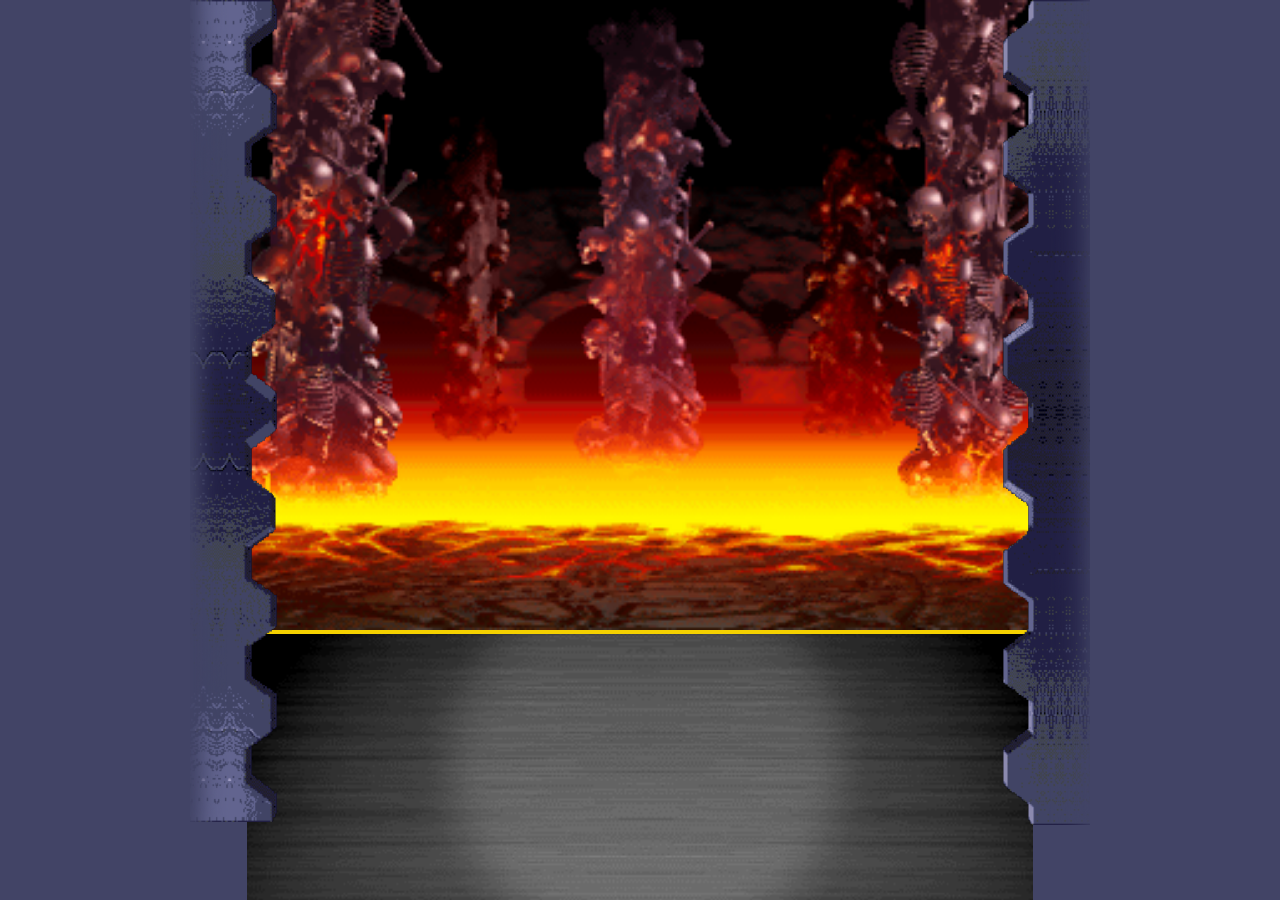
==== index.html @ 643de9f1 "init" ====
<!doctype html>
<html lang="en">
<head>
    <meta charset="UTF-8">
    <meta name="viewport"
          content="width=device-width, user-scalable=no, initial-scale=1.0, maximum-scale=1.0, minimum-scale=1.0">
    <meta http-equiv="X-UA-Compatible" content="ie=edge">
    <title>MK - JSMarathon - Arenas</title>
    <link rel="stylesheet" href="style.css">
</head>
<body>
    <div class="root">
        <div class="arenas arena1"></div>
        <div class="chat"></div>
        <div class="wall-left"></div>
        <div class="wall-right"></div>
    </div>
    <script src="main.js"></script>
</body>
</html>
---- style.css ----
@font-face {
    font-family: 'Mortal Kombat 3';
    src: url('./assets/fonts/MortalKombat3-Regular.eot');
    src: url('./assets/fonts/MortalKombat3-Regular.eot?#iefix') format('embedded-opentype'),
    url('./assets/fonts/MortalKombat3-Regular.woff2') format('woff2'),
    url('./assets/fonts/MortalKombat3-Regular.woff') format('woff'),
    url('./assets/fonts/MortalKombat3-Regular.ttf') format('truetype');
    font-weight: normal;
    font-style: normal;
    font-display: swap;
}


*,
*:before,
*:after {
    box-sizing: border-box;
}

html {
    margin: 0;
    padding: 0;
}

body {
    background-color: #424542;
    margin: 0;
    padding: 0;
}

.root {
    display: flex;
    justify-content: center;
    width: 100%;
    flex-direction: column;
    align-items: center;
    position: relative;
    background: #424466;
}

.wall-left {
    position: absolute;
    width: 87px;
    background: url(assets/wall-left.png);
    height: 100vh;
    background-size: contain;
    background-repeat: no-repeat;
    top: 0;
    z-index: 100;
    left: 50%;
    transform: translate(-450px, 0px);
}

.wall-right {
    position: absolute;
    width: 87px;
    background: url(./assets/wall-right.png);
    height: 100vh;
    background-size: contain;
    background-repeat: no-repeat;
    top: 0;
    z-index: 100;
    right: 50%;
    transform: translate(450px, 0px);
}

.arenas {
    width: 786px;
    height: 70vh;
    background-size: cover;
    background-position: center;
    background-repeat: no-repeat;
    position: relative;
    display: flex;
}

.arenas.arena1 {
    background-image: url(./assets/scorpions-lair-arenas.png);
}

.arenas.arena2 {
    background-image: url(./assets/the-cave.png);
}

.arenas.arena3 {
    background-image: url(./assets/jade-s-desert.png);
}

.arenas.arena4 {
    background-image: url(./assets/scislac-busorez.png);
}

.arenas.arena5 {
    background-image: url(./assets/waterfront.png);
}

.player1,
.player2 {
    width: 50%;
    position: relative;
}

.progressbar {
    width: 295px;
    border: 4px solid #f5d100;
    position: absolute;
    top: 59px;
    height: 28px;
    background-color: #cd0e03;
    display: flex;
}

.player1 .progressbar {
    left: 38px;
}

.player2 .progressbar {
    right: 38px;
    flex-direction: row-reverse;
}

.extralife {
    width: 90px;
    border: 2px solid #f5d100;
    position: absolute;
    top: 85px;
    height: 12px;
    background-color: #cd0e03;
    display: flex;
}

.player1 .extralife {
    left: 38px;
}

.player2 .extralife {
    right: 38px;
    flex-direction: row-reverse;
}

.extralife .life {
    background: #00d600;
}

.life {
    background-color: #0431f9;
    height: 100%;
    width: 90%;
}

.name {
    position: absolute;
    font-family: 'Mortal Kombat 3';
    font-size: 26px;
    line-height: 20px;
    letter-spacing: 2px;
    color: #efefef;
    top: 0;
}

.player1 .name {
    left: 5px;
}

.player2 .name {
    right: 5px;
}

.chat {
    width: 786px;
    height: 30vh;
    background: url(./assets/versus.png);
    background-size: cover;
    background-position: center;
    border-top: 4px solid #f5d100;
}

.character {
    position: absolute;
    bottom: 20px;
    width: 150px;
    height: 268px;
}

.player1 .character {
    left: 60px;
}

.player2 .character {
    right: 60px;
}

.player2 .character img {
    transform: scaleX(-1);
}

.character img {
    height: 100%;
}

.fight {
    position: absolute;
    z-index: 100;
    top: 20%;
    width: 300px;
}

.fight img {
    width: 100%;
}
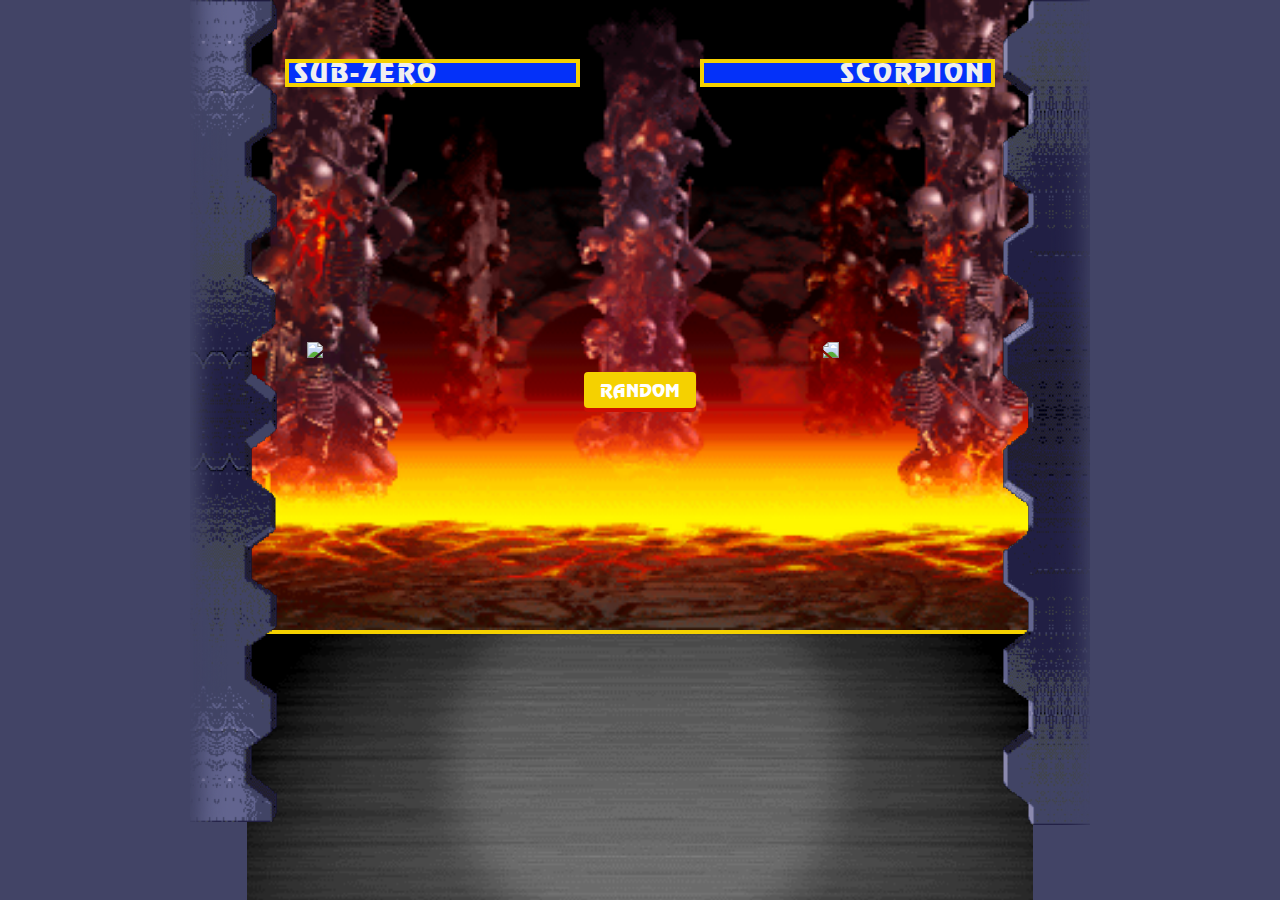
==== commit f81a67b5: "completed tasks" ====
--- a/index.html
+++ b/index.html
@@ -10,7 +10,13 @@
 </head>
 <body>
     <div class="root">
-        <div class="arenas arena1"></div>
+        <div class="arenas arena1">
+            <div class="control">
+                <button class="button">
+                    Random
+                </button>
+            </div>
+        </div>
         <div class="chat"></div>
         <div class="wall-left"></div>
         <div class="wall-right"></div>
--- a/style.css
+++ b/style.css
@@ -156,6 +156,7 @@
     letter-spacing: 2px;
     color: #efefef;
     top: 0;
+    text-transform: uppercase;
 }
 
 .player1 .name {
@@ -209,3 +210,67 @@
     width: 100%;
 }
 
+.control {
+    position: absolute;
+    width: 200px;
+    top: 50%;
+    left: 50%;
+    transform: translate(-50%, -50%);
+    display: flex;
+    justify-content: center;
+    align-items: center;
+    z-index: 1000;
+}
+
+.button {
+    display: block;
+    position: relative;
+    padding: 0 16px;
+    height: 36px;
+    color: white;
+    font-size: 18px;
+    text-transform: uppercase;
+    background-color: #f5d100;
+    border: none;
+    margin-top: 150px;
+    margin-left: auto;
+    margin-right: auto;
+    border-radius: 4px;
+    box-sizing: border-box;
+    cursor: pointer;
+    font-family: "Mortal Kombat 3";
+    outline: none;
+}
+.button::after {
+    content: "";
+    position: absolute;
+    width: 100%;
+    height: 100%;
+    top: 4px;
+    left: 0;
+    background-color: #cd0e03;
+    border-radius: 4px;
+    z-index: -1;
+}
+.button:hover {
+    background-color: #f5d100;
+}
+.button:active {
+    top: 2px;
+}
+.button:active::after {
+    top: 1px;
+}
+
+.matchResultTitle {
+    position: absolute;
+    top: 25%;
+    left: 50%;
+    font-size: 36px;
+    transform: translate(-50%, 0%);
+    text-transform: uppercase;
+    z-index: 1000;
+    color: white;
+    font-family: "Mortal Kombat 3";
+}
+
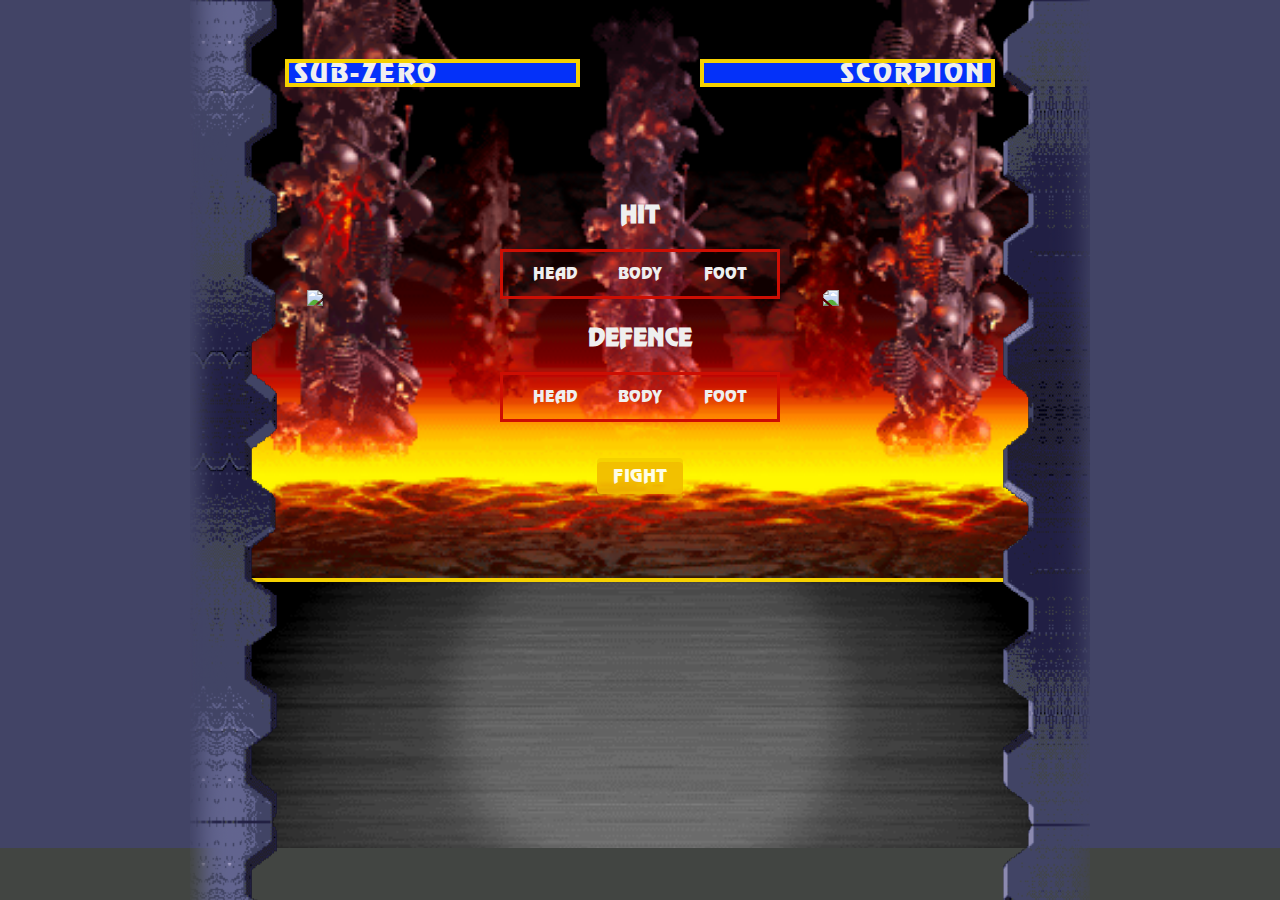
==== commit cea8a96d: "init" ====
--- a/index.html
+++ b/index.html
@@ -11,11 +11,47 @@
 <body>
     <div class="root">
         <div class="arenas arena1">
-            <div class="control">
-                <button class="button">
-                    Random
-                </button>
-            </div>
+            <form class="control">
+                <div class="inputWrap">
+                    <h2>HIT</h2>
+                    <div class="ul">
+                        <input type="radio" name="hit" value="head" id="headHit" required>
+                        <label for="headHit">
+                            <span>HEAD</span>
+                        </label>
+                        <input type="radio" name="hit" value="body" id="bodyHit" required>
+                        <label for="bodyHit">
+                            <span>BODY</span>
+                        </label>
+                        <input type="radio" name="hit" value="foot" id="footHit" required>
+                        <label for="footHit">
+                            <span>FOOT</span>
+                        </label>
+                    </div>
+                </div>
+                <div class="inputWrap">
+                    <h2>defence</h2>
+                    <div class="ul">
+                        <input type="radio" name="defence" value="head" id="headDefence" required>
+                        <label for="headDefence">
+                            <span>HEAD</span>
+                        </label>
+                        <input type="radio" name="defence" value="body" id="bodyDefence" required>
+                        <label for="bodyDefence">
+                            <span>BODY</span>
+                        </label>
+                        <input type="radio" name="defence" value="foot" id="footDefence" required>
+                        <label for="footDefence">
+                            <span>FOOT</span>
+                        </label>
+                    </div>
+                </div>
+                <div class="buttonWrap">
+                    <button class="button" type="submit">
+                        Fight
+                    </button>
+                </div>
+            </form>
         </div>
         <div class="chat"></div>
         <div class="wall-left"></div>
--- a/style.css
+++ b/style.css
@@ -41,32 +41,34 @@
 .wall-left {
     position: absolute;
     width: 87px;
-    background: url(assets/wall-left.png);
-    height: 100vh;
+    background-image: url(assets/wall-left.png);
+    min-height: 100vh;
     background-size: contain;
-    background-repeat: no-repeat;
+    background-repeat: repeat-y;
     top: 0;
     z-index: 100;
     left: 50%;
     transform: translate(-450px, 0px);
+    height: 100%;
 }
 
 .wall-right {
     position: absolute;
     width: 87px;
-    background: url(./assets/wall-right.png);
-    height: 100vh;
+    background-image: url(./assets/wall-right.png);
+    min-height: 100vh;
     background-size: contain;
-    background-repeat: no-repeat;
+    background-repeat: repeat-y;
     top: 0;
     z-index: 100;
     right: 50%;
     transform: translate(450px, 0px);
+    height: 100%;
 }
 
 .arenas {
     width: 786px;
-    height: 70vh;
+    height: 578px;
     background-size: cover;
     background-position: center;
     background-repeat: no-repeat;
@@ -170,7 +172,7 @@
 .chat {
     width: 786px;
     height: 30vh;
-    background: url(./assets/versus.png);
+    background-image: url(./assets/versus.png);
     background-size: cover;
     background-position: center;
     border-top: 4px solid #f5d100;
@@ -197,29 +199,21 @@
 
 .character img {
     height: 100%;
+    position: absolute;
+    bottom: 0;
 }
 
 .fight {
     position: absolute;
     z-index: 100;
-    top: 20%;
+    top: 30%;
     width: 300px;
+    left: 50%;
+    transform: translate(-50%, 0%);
 }
 
 .fight img {
     width: 100%;
-}
-
-.control {
-    position: absolute;
-    width: 200px;
-    top: 50%;
-    left: 50%;
-    transform: translate(-50%, -50%);
-    display: flex;
-    justify-content: center;
-    align-items: center;
-    z-index: 1000;
 }
 
 .button {
@@ -232,7 +226,7 @@
     text-transform: uppercase;
     background-color: #f5d100;
     border: none;
-    margin-top: 150px;
+    margin-top: 0;
     margin-left: auto;
     margin-right: auto;
     border-radius: 4px;
@@ -262,9 +256,26 @@
     top: 1px;
 }
 
+.button:disabled {
+    opacity: .9;
+    cursor: not-allowed;
+}
+
+.button:disabled:after {
+    opacity: .1;
+}
+
+.button:disabled:active {
+    top: 0px;
+}
+
+.button:disabled:active::after {
+    top: 4px;
+}
+
 .matchResultTitle {
     position: absolute;
-    top: 25%;
+    top: 22%;
     left: 50%;
     font-size: 36px;
     transform: translate(-50%, 0%);
@@ -272,5 +283,122 @@
     z-index: 1000;
     color: white;
     font-family: "Mortal Kombat 3";
-}
-
+    text-shadow: 2px 2px 2px #cd0e03;
+}
+
+.reloadWrap {
+    position: absolute;
+    top: 54px;
+    z-index: 1000;
+    left: 50%;
+    transform: translate(-50%, 0%);
+}
+
+.reloadWrap .button {
+    margin-top: 0;
+}
+
+form:invalid button[class=button] {
+    opacity: .9;
+    cursor: not-allowed;
+}
+
+form:invalid button[class=button]:after {
+    opacity: .1;
+}
+
+form:invalid button[class=button]:active {
+    top: 0px;
+}
+
+form:invalid button[class=button]:active::after {
+    top: 4px;
+}
+
+.control {
+    position: absolute;
+    width: 200px;
+    top: 60%;
+    left: 50%;
+    transform: translate(-50%, -50%);
+    display: flex;
+    justify-content: flex-start;
+    align-items: center;
+    flex-direction: column;
+    z-index: 1000;
+}
+
+.inputWrap {
+    position: relative;
+    width: 280px;
+    margin-bottom: 24px;
+}
+
+.buttonWrap {
+    margin-top: 12px;
+}
+
+.inputWrap h2 {
+    text-align: center;
+    margin: 0 auto 20px;
+    font-weight: 700;
+    font-family: 'Mortal Kombat 3';
+    color: #efefef;
+    text-transform: uppercase;
+}
+
+.ul {
+    border: solid 3px #cd0e03;
+    height: 50px;
+    padding: 0 12px;
+    font-family: 'Mortal Kombat 3';
+    display: flex;
+    justify-content: space-between;
+    color: #efefef;
+}
+.ul label {
+    cursor: pointer;
+}
+.ul label:nth-of-type(2) {
+    margin: 0 -4.5px;
+}
+.ul label span {
+    position: relative;
+    display: inline-block;
+    width: 80px;
+    height: 50px;
+    line-height: 50px;
+    transition: 0.3s;
+    text-align: center;
+    margin-top: -3px;
+}
+.ul label span::before {
+    position: relative;
+    display: block;
+    width: 80px;
+    height: 50px;
+    content: "";
+    transform: scaleY(1.2);
+    z-index: -1;
+    margin-bottom: -50px;
+    transition: 0.3s;
+}
+.ul label span:hover {
+    background-color: rgba(107, 185, 240, 0.2);
+}
+
+input {
+    display: none;
+}
+input[type=radio]:checked + label > span {
+    color: #fff;
+    font-weight: 700;
+    text-shadow: 0px 2px 2px rgba(0, 0, 0, 0.2);
+}
+input[type=radio]:checked + label > span::before {
+    background: #f5d100;
+    box-shadow: 0px 3px 6px 0px rgba(0, 0, 0, 0.2);
+}
+input[type=radio]:checked + label > span:hover {
+    background: none;
+}
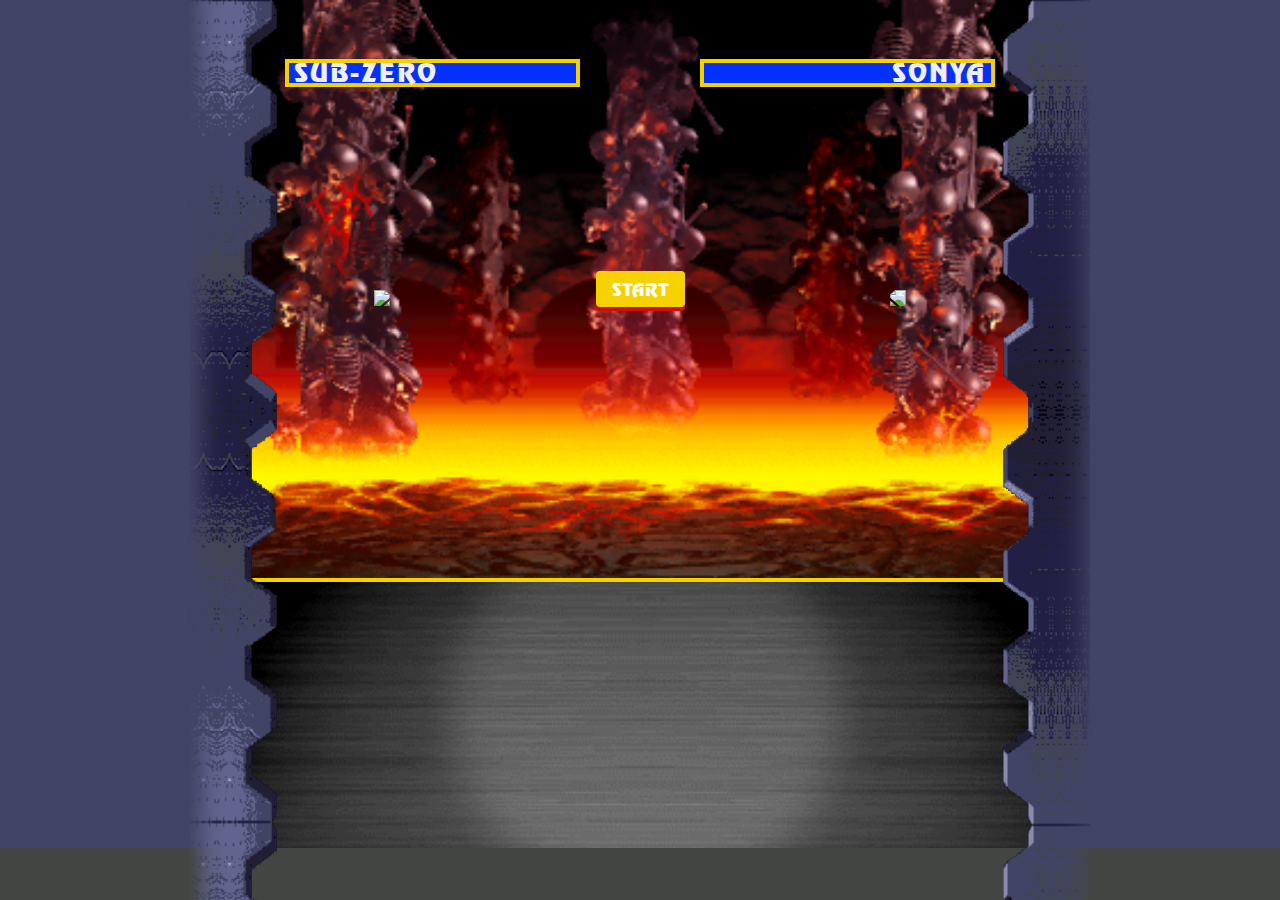
==== commit 6811f9ba: "added some modules & declaration" ====
--- a/index.html
+++ b/index.html
@@ -52,11 +52,16 @@
                     </button>
                 </div>
             </form>
+            <div class="startButtonWrap">
+                <button class="startBtn button" type="submit">
+                    Start
+                </button>
+            </div>
         </div>
         <div class="chat"></div>
         <div class="wall-left"></div>
         <div class="wall-right"></div>
     </div>
-    <script src="main.js"></script>
+    <script src="main.js" type="module"></script>
 </body>
-</html>
+</html>--- a/style.css
+++ b/style.css
@@ -176,6 +176,10 @@
     background-size: cover;
     background-position: center;
     border-top: 4px solid #f5d100;
+    padding: 6px 40px;
+    overflow: scroll;
+    color: white;
+    font-family: Arial;
 }
 
 .character {
@@ -194,13 +198,15 @@
 }
 
 .player2 .character img {
-    transform: scaleX(-1);
+    transform: scaleX(-1) translate(50%, 0);
 }
 
 .character img {
     height: 100%;
     position: absolute;
     bottom: 0;
+    left: 50%;
+    transform: translate(-50%, 0);
 }
 
 .fight {
@@ -321,7 +327,7 @@
     top: 60%;
     left: 50%;
     transform: translate(-50%, -50%);
-    display: flex;
+    display: none;
     justify-content: flex-start;
     align-items: center;
     flex-direction: column;
@@ -336,6 +342,16 @@
 
 .buttonWrap {
     margin-top: 12px;
+}
+
+.startButtonWrap {
+    display: flex;
+    align-items: center;
+    width: 100%;
+    height: 100%;
+    justify-content: center;
+    position: absolute;
+    z-index: 2;
 }
 
 .inputWrap h2 {
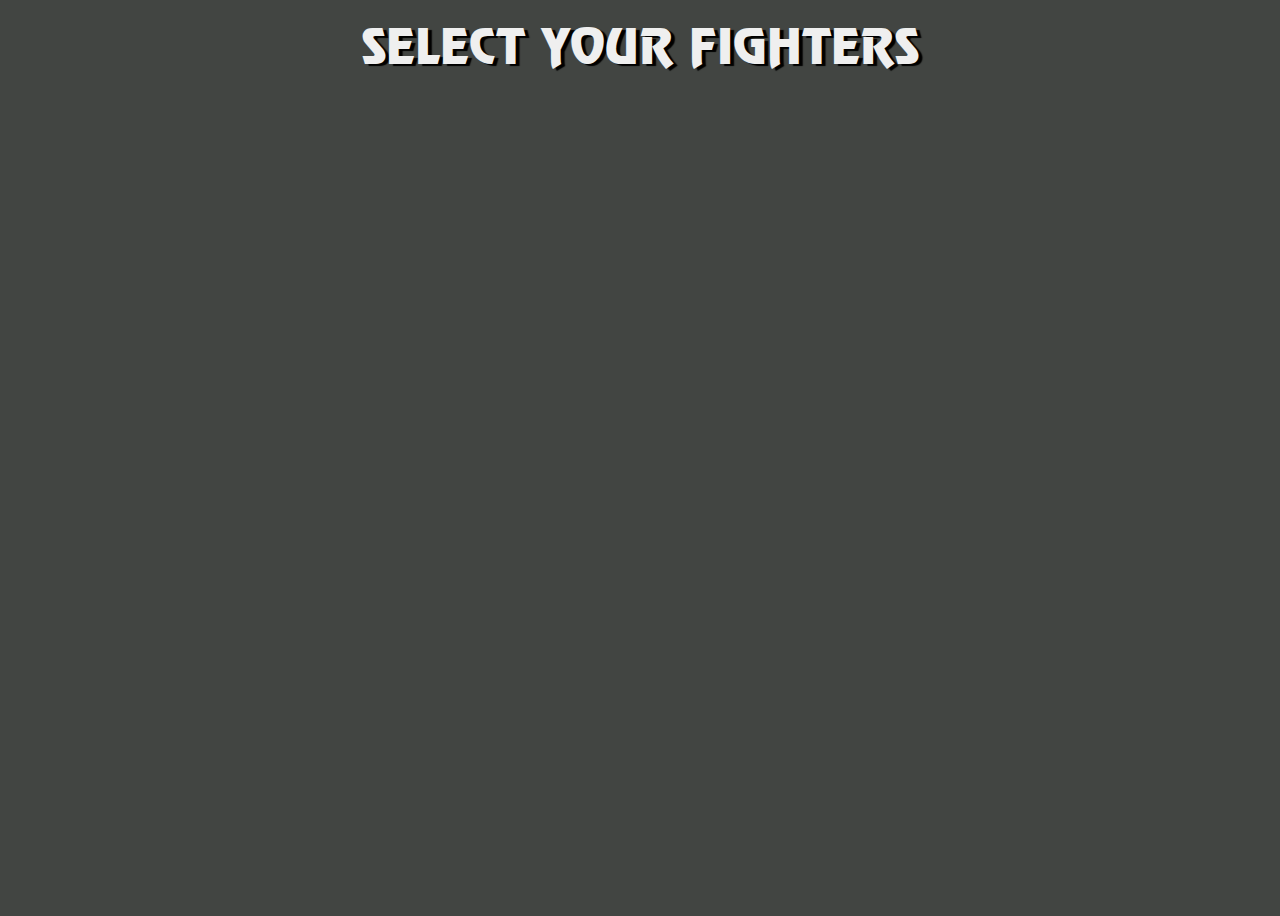
==== commit 14d09b7b: "complete tasks 9" ====
--- a/index.html
+++ b/index.html
@@ -5,63 +5,18 @@
     <meta name="viewport"
           content="width=device-width, user-scalable=no, initial-scale=1.0, maximum-scale=1.0, minimum-scale=1.0">
     <meta http-equiv="X-UA-Compatible" content="ie=edge">
-    <title>MK - JSMarathon - Arenas</title>
-    <link rel="stylesheet" href="style.css">
+    <title>Mortal Kombat</title>
+    <link rel="stylesheet" href="assets/css/select.css">
 </head>
 <body>
-    <div class="root">
-        <div class="arenas arena1">
-            <form class="control">
-                <div class="inputWrap">
-                    <h2>HIT</h2>
-                    <div class="ul">
-                        <input type="radio" name="hit" value="head" id="headHit" required>
-                        <label for="headHit">
-                            <span>HEAD</span>
-                        </label>
-                        <input type="radio" name="hit" value="body" id="bodyHit" required>
-                        <label for="bodyHit">
-                            <span>BODY</span>
-                        </label>
-                        <input type="radio" name="hit" value="foot" id="footHit" required>
-                        <label for="footHit">
-                            <span>FOOT</span>
-                        </label>
-                    </div>
-                </div>
-                <div class="inputWrap">
-                    <h2>defence</h2>
-                    <div class="ul">
-                        <input type="radio" name="defence" value="head" id="headDefence" required>
-                        <label for="headDefence">
-                            <span>HEAD</span>
-                        </label>
-                        <input type="radio" name="defence" value="body" id="bodyDefence" required>
-                        <label for="bodyDefence">
-                            <span>BODY</span>
-                        </label>
-                        <input type="radio" name="defence" value="foot" id="footDefence" required>
-                        <label for="footDefence">
-                            <span>FOOT</span>
-                        </label>
-                    </div>
-                </div>
-                <div class="buttonWrap">
-                    <button class="button" type="submit">
-                        Fight
-                    </button>
-                </div>
-            </form>
-            <div class="startButtonWrap">
-                <button class="startBtn button" type="submit">
-                    Start
-                </button>
-            </div>
-        </div>
-        <div class="chat"></div>
-        <div class="wall-left"></div>
-        <div class="wall-right"></div>
+<div class="root">
+    <div class="title">
+        SELECT YOUR FIGHTERS
     </div>
-    <script src="main.js" type="module"></script>
+    <div class="player"></div>
+    <div class="parent"></div>
+
+    <script src="assets/js/select.js" type="module"></script>
+</div>
 </body>
-</html>+</html>
--- a/assets/css/select.css
+++ b/assets/css/select.css
@@ -0,0 +1,140 @@
+@font-face {
+    font-family: 'Mortal Kombat 3';
+    src: url('../fonts/MortalKombat3-Regular.eot');
+    src: url('../fonts/MortalKombat3-Regular.eot?#iefix') format('embedded-opentype'),
+    url('../fonts/MortalKombat3-Regular.woff2') format('woff2'),
+    url('../fonts/MortalKombat3-Regular.woff') format('woff'),
+    url('../fonts/MortalKombat3-Regular.ttf') format('truetype');
+    font-weight: normal;
+    font-style: normal;
+    font-display: swap;
+}
+
+
+*, *:before, *:after {
+    box-sizing: border-box;
+}
+
+body {
+    background-color: #424542;
+}
+
+.root {
+    display: flex;
+    justify-content: center;
+    align-items: center;
+    flex-direction: column;
+    padding-top: 30px;
+    min-height: 100vh;
+    min-width: 100vh;
+    background-size: contain;
+    background-position: center;
+    position: relative;
+}
+
+.title {
+    position: absolute;
+    font-family: "Mortal Kombat 3";
+    font-size: 48px;
+    color: #FFF;
+    top: 10px;
+    left: 50%;
+    color: #efefef;
+    text-shadow: 4px 2px 1px #000;
+    transform: translate(-50%, 0);
+    white-space: nowrap;
+}
+
+.player {
+    position: absolute;
+    width: 210px;
+    height: 367px;
+    z-index: 3;
+    bottom: 44px;
+    left: 50%;
+    margin-left: -105px;
+    transform: translate(-205%, 0px);
+}
+
+.player img {
+    max-width: 100%;
+    max-height: 100%;
+    height: 100%;
+}
+
+.parent {
+    display: grid;
+    grid-template-columns: repeat(7, 1fr);
+    grid-template-rows: repeat(4, 1fr);
+    grid-column-gap: 0px;
+    grid-row-gap: 0px;
+}
+
+.div1 { grid-area: 1 / 1 / 2 / 2; }
+.div2 { grid-area: 1 / 2 / 2 / 3; }
+.div3 { grid-area: 1 / 3 / 2 / 4; }
+.div4 { grid-area: 1 / 4 / 2 / 5; }
+.div5 { grid-area: 1 / 5 / 2 / 6; }
+.div6 { grid-area: 1 / 6 / 2 / 7; }
+.div7 { grid-area: 1 / 7 / 2 / 8; }
+.div8 { grid-area: 2 / 1 / 3 / 2; }
+.div9 { grid-area: 2 / 2 / 3 / 3; }
+.div10 { grid-area: 2 / 3 / 3 / 4; }
+.div11 { grid-area: 2 / 4 / 3 / 5; }
+.div12 { grid-area: 2 / 5 / 3 / 6; }
+.div13 { grid-area: 2 / 6 / 3 / 7; }
+.div14 { grid-area: 2 / 7 / 3 / 8; }
+.div15 { grid-area: 3 / 2 / 4 / 3; }
+.div16 { grid-area: 3 / 3 / 4 / 4; }
+.div17 { grid-area: 3 / 4 / 4 / 5; }
+.div18 { grid-area: 3 / 5 / 4 / 6; }
+.div19 { grid-area: 3 / 6 / 4 / 7; }
+.div20 { grid-area: 4 / 2 / 5 / 3; }
+.div21 { grid-area: 4 / 3 / 5 / 4; }
+.div22 { grid-area: 4 / 4 / 5 / 5; }
+.div23 { grid-area: 4 / 5 / 5 / 6; }
+.div24 { grid-area: 4 / 6 / 5 / 7; }
+
+.row {
+    display: flex;
+    position: relative;
+    z-index: 1;
+}
+
+.row:hover {
+    z-index: 2;
+}
+.character {
+    width: 137px;
+    height: 176px;
+    position: relative;
+    z-index: 1;
+    cursor: pointer;
+}
+
+.character:hover,
+.character.active {
+    z-index: 2;
+}
+
+.character:hover:before,
+.character.active:before {
+    content: "";
+    display: block;
+    width: calc(100% + 4px);
+    height: calc(100% + 4px);
+    top: -2px;
+    left: -2px;
+    position: absolute;
+    border: 14px solid #21aa21;
+}
+.character.disabled {
+    cursor: default;
+}
+.character.disabled:hover:before {
+    display: none;
+}
+
+.character img {
+    width: 100%;
+}
